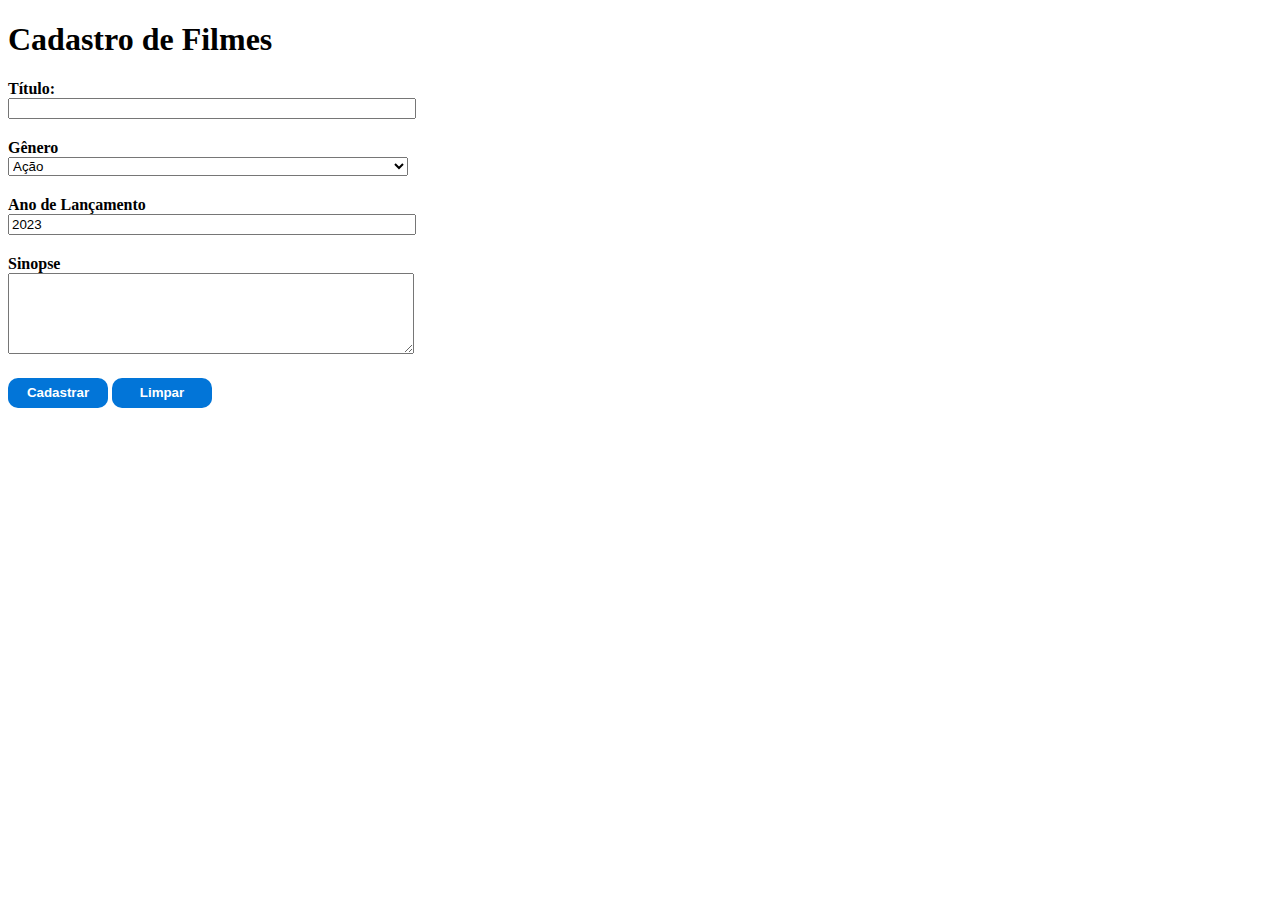
==== cadastroFilmes.html @ 1d0c4a99 "Commit Inicial" ====
<!DOCTYPE html>
<html lang="pt-BR">

<head>
    <meta charset="UTF-8">
    <meta name="viewport" content="width=device-width, initial-scale=1.0">
    <title>Filmes</title>
    <link rel="stylesheet" href="css/style.css">
</head>

<body>

    <h1>Cadastro de Filmes</h1>

    <form action="" method="post">
        
        <div class="componentes"><!--Espaço para o titulo do filme-->
            <label for="titulo">Título:</label>
            <input type="text" name="titulo" id="titulo">
        </div>

        <div class="componentes"><!--Espaço para escolha do genero-->
            <label for="genero">Gênero</label>
            <select name="genero" id="genero">
                <option value="acao">Ação</option>
                <option value="comedia">Comédia</option>
                <option value="ficcao">Ficção</option>
                <option value="terror">Terror</option>
                <option value="suspense">Suspense</option>
            </select>
        </div>

        <div class="componentes"><!-- Espaço para escolher o ano de lancamento -->
            <label for="ano">Ano de Lançamento</label>
            <input type="number" name="ano" id="ano" min="1900" max="2100" step="1" value="2023">
        </div>

        <div class="componentes"><!-- Espaço para por a sinopse do filme -->
            <label for="sinopse">Sinopse</label>
            <textarea name="sinopse" id="sinopse" 
                cols="30" rows="5"></textarea>
        </div>

        <div class="componentes"><!-- Botoes do formulario -->
            <button type="submit">Cadastrar</button>
            <button type="reset">Limpar</button>
        </div>

    </form>

</body>

</html>
---- css/style.css ----
.tabela {
    border: 1px dotted black; 
    width: 500px; 
    margin: auto;
    background-color: aquamarine;
}

.titulo {
    text-align: center;
    color: blue;
}

.componentes {
    margin-bottom: 20px;
}

.componentes label {
    display: block;
    font-weight: bold;
}

.componentes input, select, textarea {
    width: 400px;
}

.componentes button {
    width: 100px;
    height: 30px;
    border: none;
    color: white;
    font-weight: bold;
    border-radius: 10px;
    background-color: #0275d8;
}

.componentes button:hover {
    background-color: #d9534f;
}
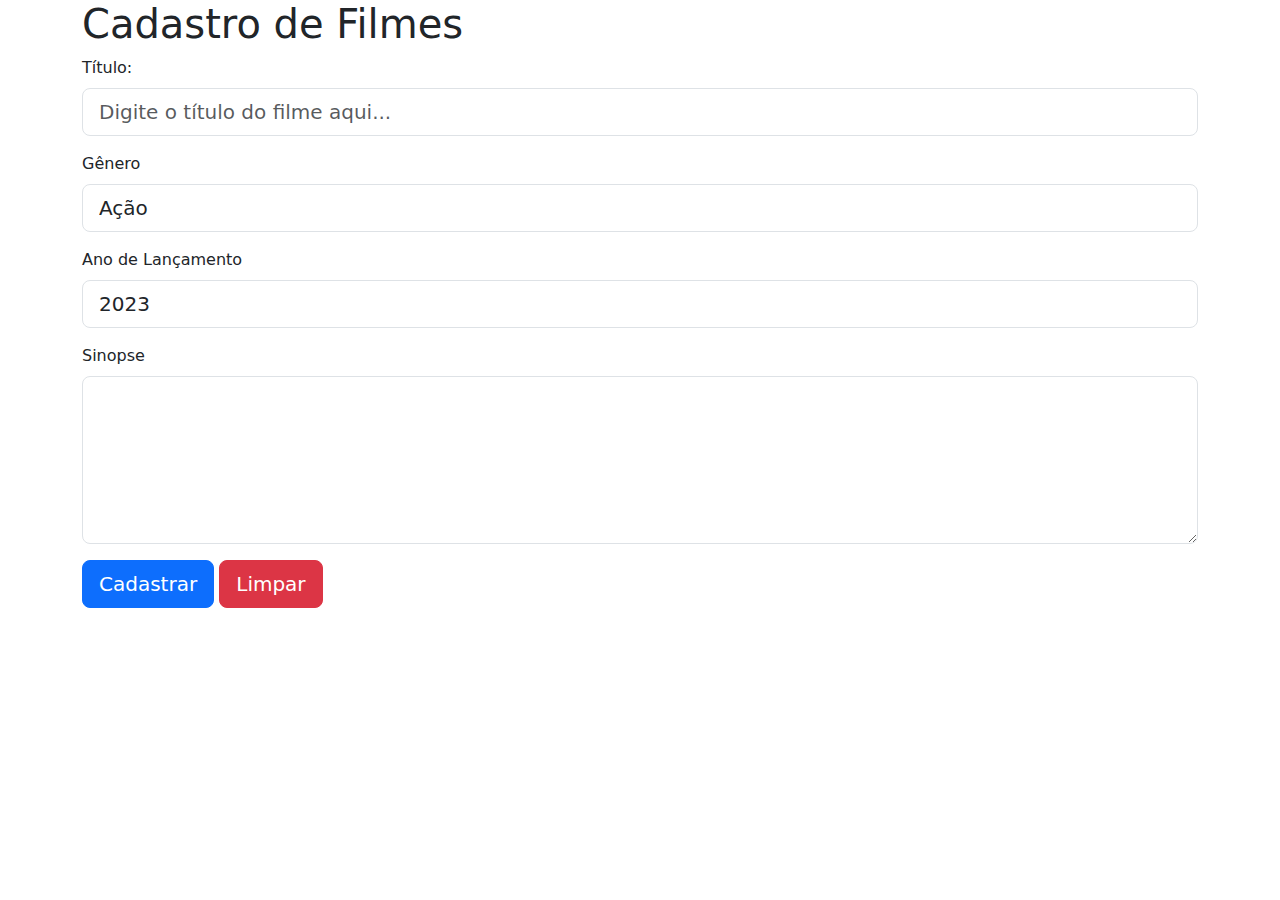
==== commit ab0cfd82: "adicionando o bootstrap" ====
--- a/cadastroFilmes.html
+++ b/cadastroFilmes.html
@@ -4,50 +4,55 @@
 <head>
     <meta charset="UTF-8">
     <meta name="viewport" content="width=device-width, initial-scale=1.0">
-    <title>Filmes</title>
-    <link rel="stylesheet" href="css/style.css">
+    <title>Cadastro de Filmes</title>
+    <link rel="stylesheet" href="https://cdn.jsdelivr.net/npm/bootstrap@5.3.0/dist/css/bootstrap.min.css">  <!--CSS do Bootstrap-->
 </head>
 
 <body>
 
-    <h1>Cadastro de Filmes</h1>
+    <div class="container">
 
-    <form action="" method="post">
-        
-        <div class="componentes"><!--Espaço para o titulo do filme-->
-            <label for="titulo">Título:</label>
-            <input type="text" name="titulo" id="titulo">
-        </div>
+        <h1>Cadastro de Filmes</h1>
 
-        <div class="componentes"><!--Espaço para escolha do genero-->
-            <label for="genero">Gênero</label>
-            <select name="genero" id="genero">
-                <option value="acao">Ação</option>
-                <option value="comedia">Comédia</option>
-                <option value="ficcao">Ficção</option>
-                <option value="terror">Terror</option>
-                <option value="suspense">Suspense</option>
-            </select>
-        </div>
+        <form action="" method="post">
+            
+            <div class="mb-3"><!--Espaço para o titulo do filme-->
+                <label for="titulo" class="form-label">Título:</label>
+                <input type="text" name="titulo" id="titulo" class="form-control form-control-lg" placeholder="Digite o título do filme aqui...">
+            </div>
+    
+            <div class="mb-3"><!--Espaço para escolha do genero-->
+                <label for="genero" class="form-label">Gênero</label>
+                <select name="genero" id="genero" class="form-control form-control-lg">
+                    <option value="acao">Ação</option>
+                    <option value="comedia">Comédia</option>
+                    <option value="ficcao">Ficção</option>
+                    <option value="terror">Terror</option>
+                    <option value="suspense">Suspense</option>
+                </select>
+            </div>
+    
+            <div class="mb-3"><!-- Espaço para escolher o ano de lancamento -->
+                <label for="ano" class="form-label">Ano de Lançamento</label>
+                <input  type="number" class="form-control form-control-lg" name="ano" id="ano" min="1900" max="2100" step="1" value="2023">
+            </div>
+    
+            <div class="mb-3"><!-- Espaço para por a sinopse do filme -->
+                <label for="sinopse" class="form-label">Sinopse</label>
+                <textarea name="sinopse" id="sinopse" class="form-control form-control-lg"
+                    cols="30" rows="5"></textarea>
+            </div>
+    
+            <div class="mb-3"><!-- Botoes do formulario -->
+                <button type="submit" class="btn btn-primary btn-lg">Cadastrar</button>
+                <button type="reset" class="btn btn-danger btn-lg" >Limpar</button>
+            </div>
+    
+        </form>
 
-        <div class="componentes"><!-- Espaço para escolher o ano de lancamento -->
-            <label for="ano">Ano de Lançamento</label>
-            <input type="number" name="ano" id="ano" min="1900" max="2100" step="1" value="2023">
-        </div>
+    </div>
 
-        <div class="componentes"><!-- Espaço para por a sinopse do filme -->
-            <label for="sinopse">Sinopse</label>
-            <textarea name="sinopse" id="sinopse" 
-                cols="30" rows="5"></textarea>
-        </div>
-
-        <div class="componentes"><!-- Botoes do formulario -->
-            <button type="submit">Cadastrar</button>
-            <button type="reset">Limpar</button>
-        </div>
-
-    </form>
-
+    <script src="https://cdn.jsdelivr.net/npm/bootstrap@5.3.0/dist/js/bootstrap.bundle.min.js"></script> <!--Script do Bootstrap-->
 </body>
 
 </html>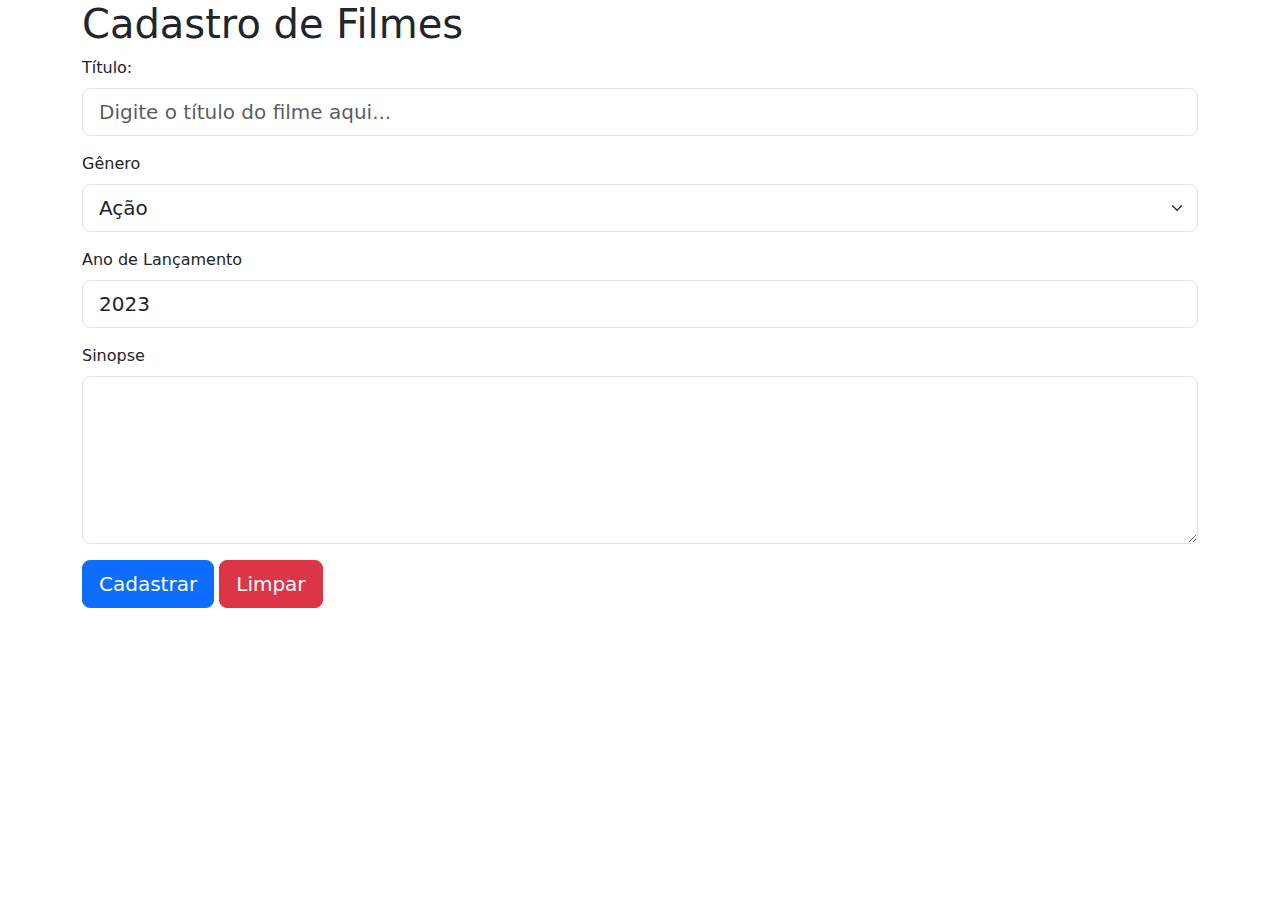
==== commit 8ed35c11: "adicao da classe botao preto" ====
--- a/cadastroFilmes.html
+++ b/cadastroFilmes.html
@@ -1,58 +1,81 @@
 <!DOCTYPE html>
 <html lang="pt-BR">
+  <head>
+    <meta charset="UTF-8" />
+    <meta name="viewport" content="width=device-width, initial-scale=1.0" />
+    <title>Cadastro de Filmes</title>
+    <link
+      rel="stylesheet"
+      href="https://cdn.jsdelivr.net/npm/bootstrap@5.3.0/dist/css/bootstrap.min.css"
+    />
+  </head>
 
-<head>
-    <meta charset="UTF-8">
-    <meta name="viewport" content="width=device-width, initial-scale=1.0">
-    <title>Cadastro de Filmes</title>
-    <link rel="stylesheet" href="https://cdn.jsdelivr.net/npm/bootstrap@5.3.0/dist/css/bootstrap.min.css">  <!--CSS do Bootstrap-->
-</head>
+  <body>
+    <div class="container">
+      <h1>Cadastro de Filmes</h1>
 
-<body>
+      <form action="" method="post">
+        <div class="mb-3">
+          <!--Espaço para o titulo do filme-->
+          <label for="titulo" class="form-label">Título:</label>
+          <input
+            type="text"
+            class="form-control form-control-lg"
+            name="titulo"
+            id="titulo"
+            placeholder="Digite o título do filme aqui..."
+          />
+        </div>
 
-    <div class="container">
+        <div class="mb-3">
+          <!--Espaço para escolha do genero-->
+          <label for="genero" class="form-label">Gênero</label>
+          <select class="form-select form-select-lg" name="genero" id="genero">
+            <option value="acao">Ação</option>
+            <option value="comedia">Comédia</option>
+            <option value="ficcao">Ficção</option>
+            <option value="terror">Terror</option>
+            <option value="suspense">Suspense</option>
+          </select>
+        </div>
 
-        <h1>Cadastro de Filmes</h1>
+        <div class="mb-3">
+          <!-- Espaço para escolher o ano de lancamento -->
+          <label for="ano" class="form-label">Ano de Lançamento</label>
+          <input
+            type="number"
+            class="form-control form-control-lg"
+            name="ano"
+            id="ano"
+            min="1900"
+            max="2100"
+            step="1"
+            value="2023"
+          />
+        </div>
 
-        <form action="" method="post">
-            
-            <div class="mb-3"><!--Espaço para o titulo do filme-->
-                <label for="titulo" class="form-label">Título:</label>
-                <input type="text" name="titulo" id="titulo" class="form-control form-control-lg" placeholder="Digite o título do filme aqui...">
-            </div>
-    
-            <div class="mb-3"><!--Espaço para escolha do genero-->
-                <label for="genero" class="form-label">Gênero</label>
-                <select name="genero" id="genero" class="form-control form-control-lg">
-                    <option value="acao">Ação</option>
-                    <option value="comedia">Comédia</option>
-                    <option value="ficcao">Ficção</option>
-                    <option value="terror">Terror</option>
-                    <option value="suspense">Suspense</option>
-                </select>
-            </div>
-    
-            <div class="mb-3"><!-- Espaço para escolher o ano de lancamento -->
-                <label for="ano" class="form-label">Ano de Lançamento</label>
-                <input  type="number" class="form-control form-control-lg" name="ano" id="ano" min="1900" max="2100" step="1" value="2023">
-            </div>
-    
-            <div class="mb-3"><!-- Espaço para por a sinopse do filme -->
-                <label for="sinopse" class="form-label">Sinopse</label>
-                <textarea name="sinopse" id="sinopse" class="form-control form-control-lg"
-                    cols="30" rows="5"></textarea>
-            </div>
-    
-            <div class="mb-3"><!-- Botoes do formulario -->
-                <button type="submit" class="btn btn-primary btn-lg">Cadastrar</button>
-                <button type="reset" class="btn btn-danger btn-lg" >Limpar</button>
-            </div>
-    
-        </form>
+        <div class="mb-3">
+          <!-- Espaço para por a sinopse do filme -->
+          <label for="sinopse" class="form-label">Sinopse</label>
+          <textarea
+            class="form-control form-control-lg"
+            name="sinopse"
+            id="sinopse"
+            cols="30"
+            rows="5"
+          ></textarea>
+        </div>
 
+        <div class="mb-3">
+          <!-- Botoes do formulario -->
+          <button type="submit" class="btn btn-primary btn-lg botao-preto">
+            Cadastrar
+          </button>
+          <button type="reset" class="btn btn-danger btn-lg">Limpar</button>
+        </div>
+      </form>
     </div>
 
-    <script src="https://cdn.jsdelivr.net/npm/bootstrap@5.3.0/dist/js/bootstrap.bundle.min.js"></script> <!--Script do Bootstrap-->
-</body>
-
+    <script src="https://cdn.jsdelivr.net/npm/bootstrap@5.3.0/dist/js/bootstrap.bundle.min.js"></script>
+  </body>
 </html>